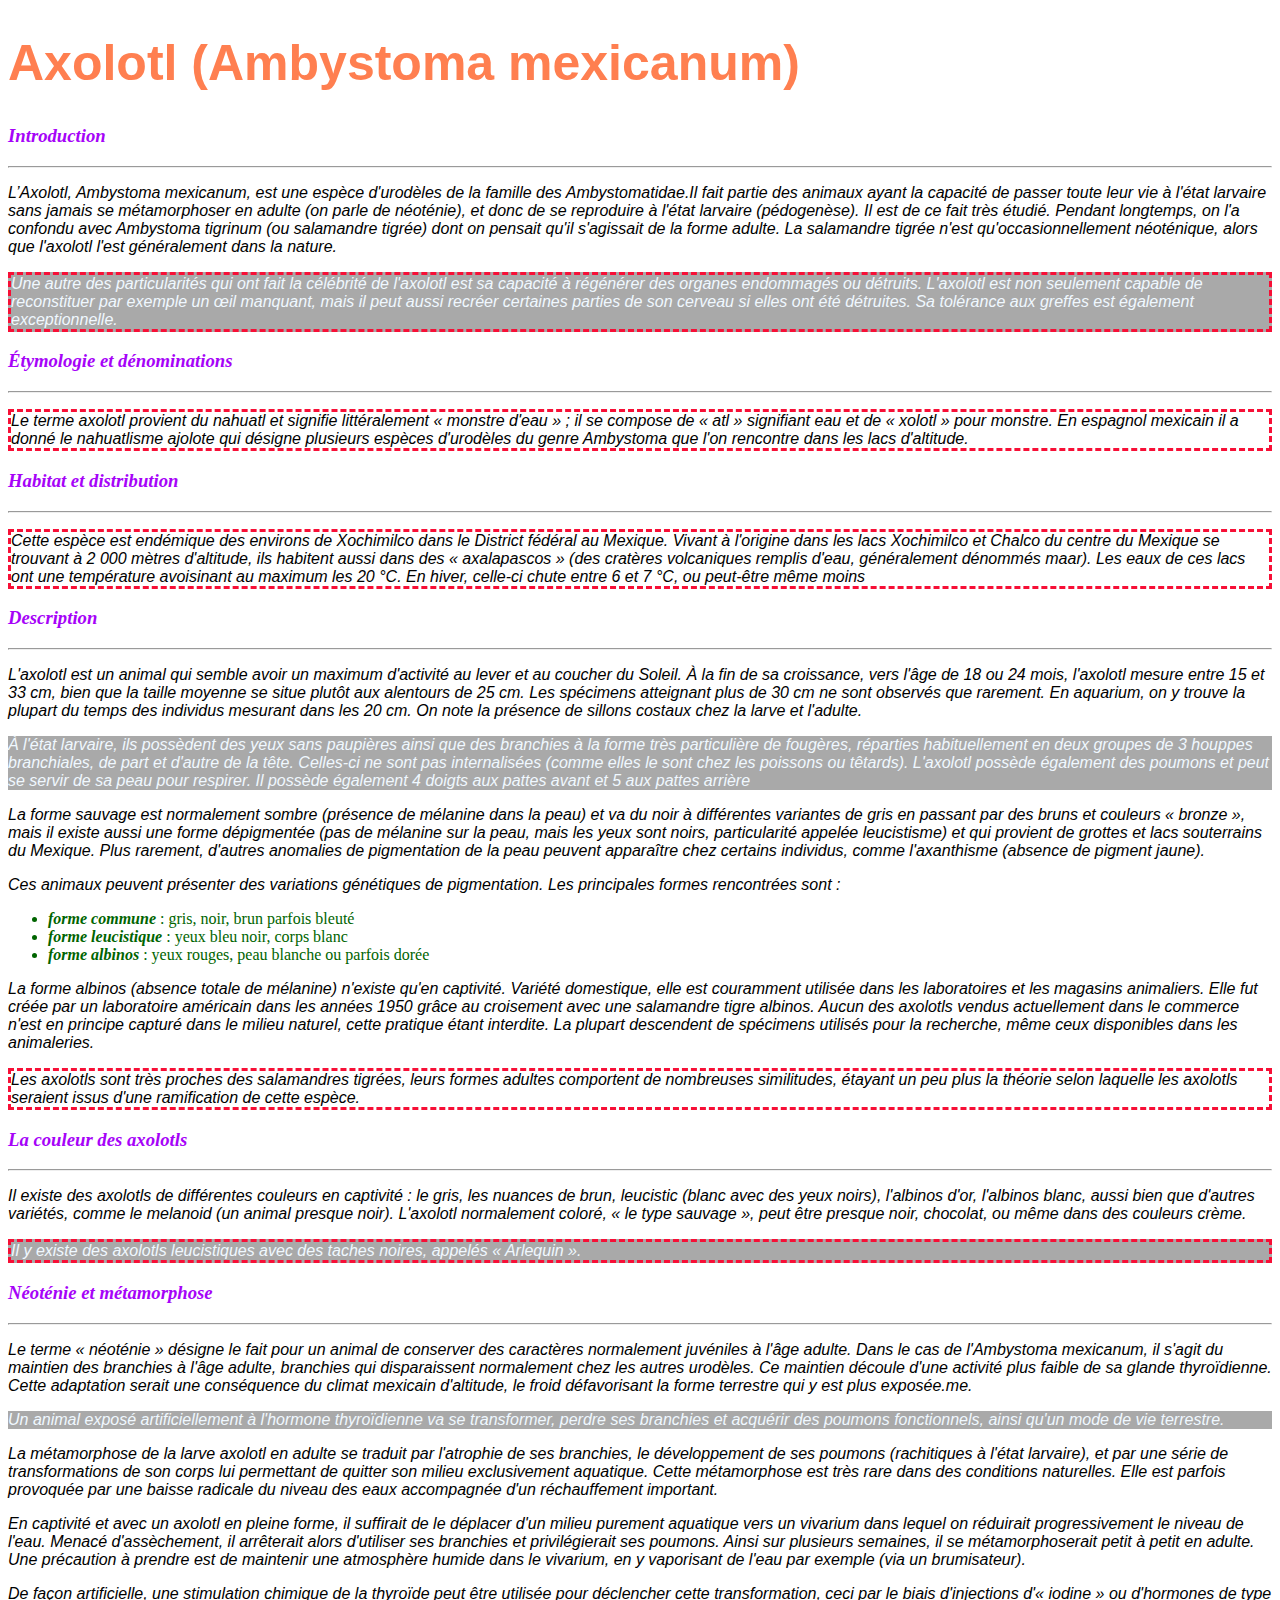
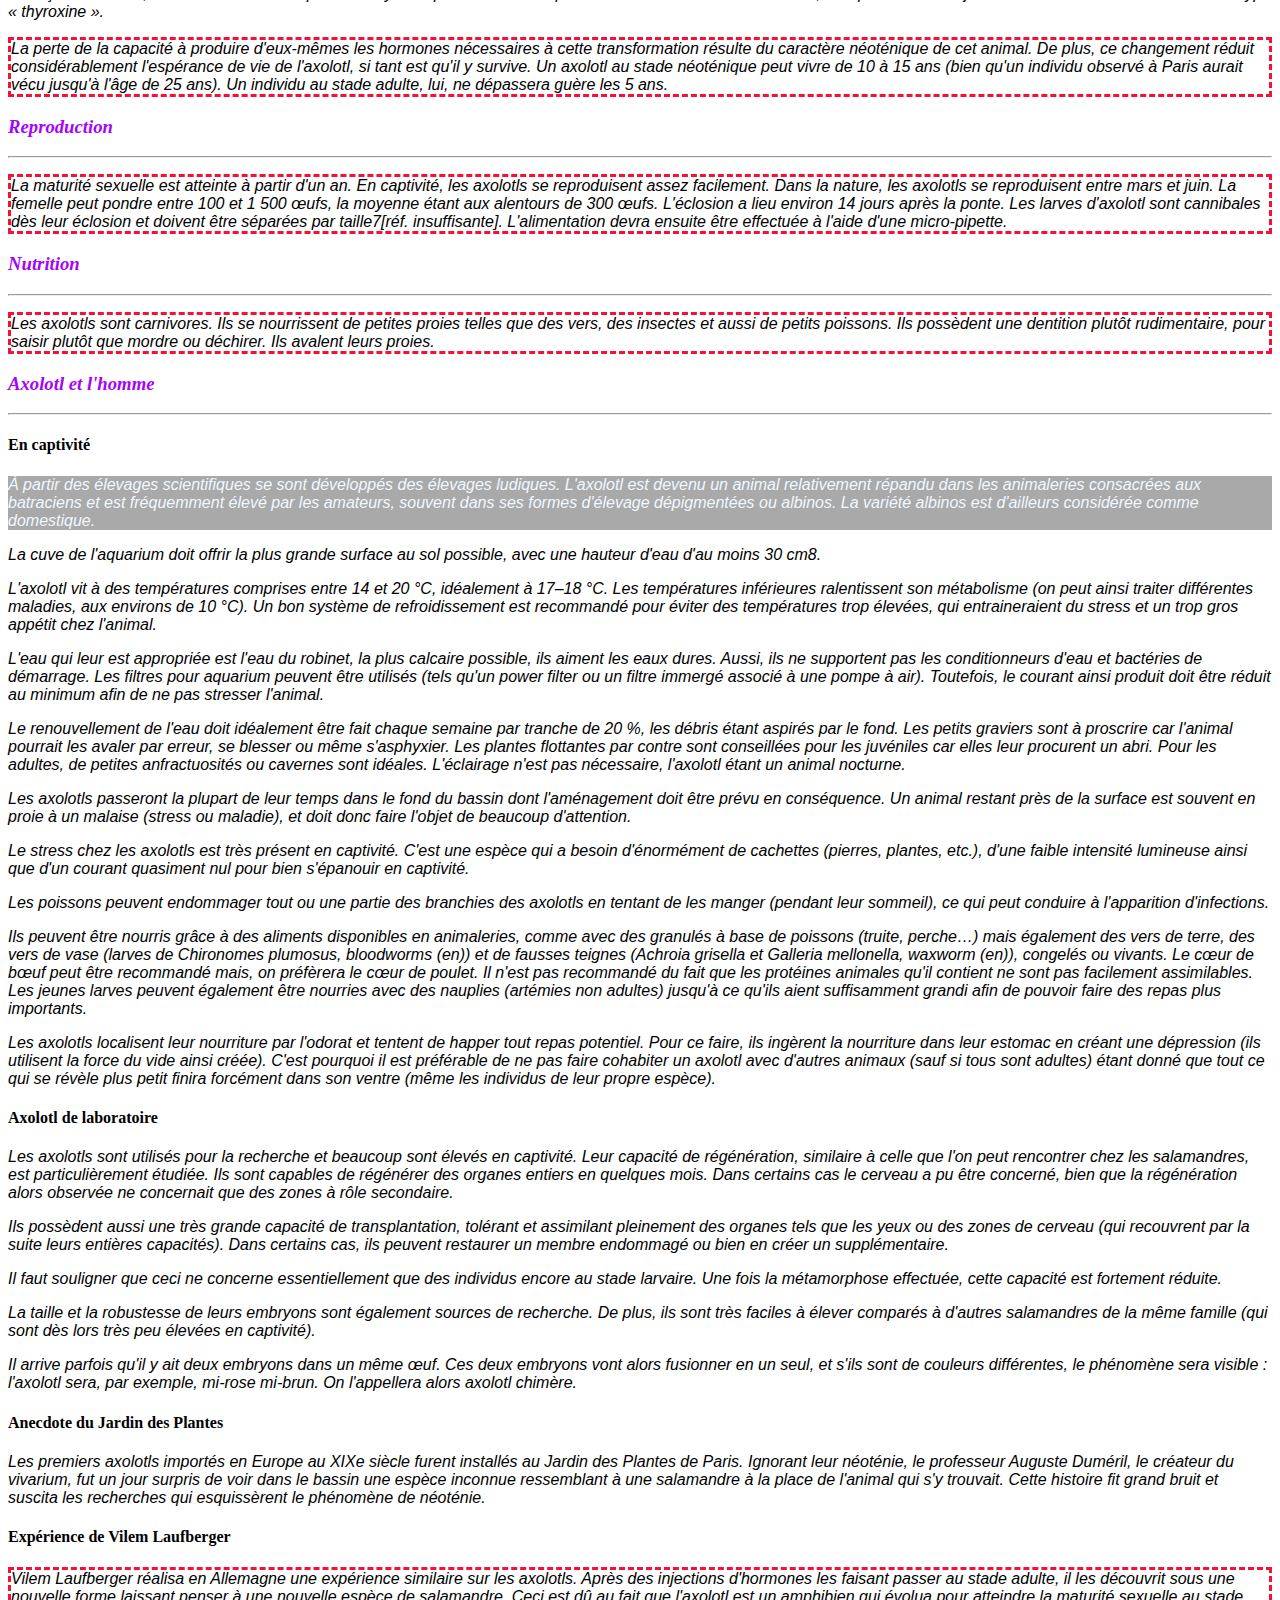
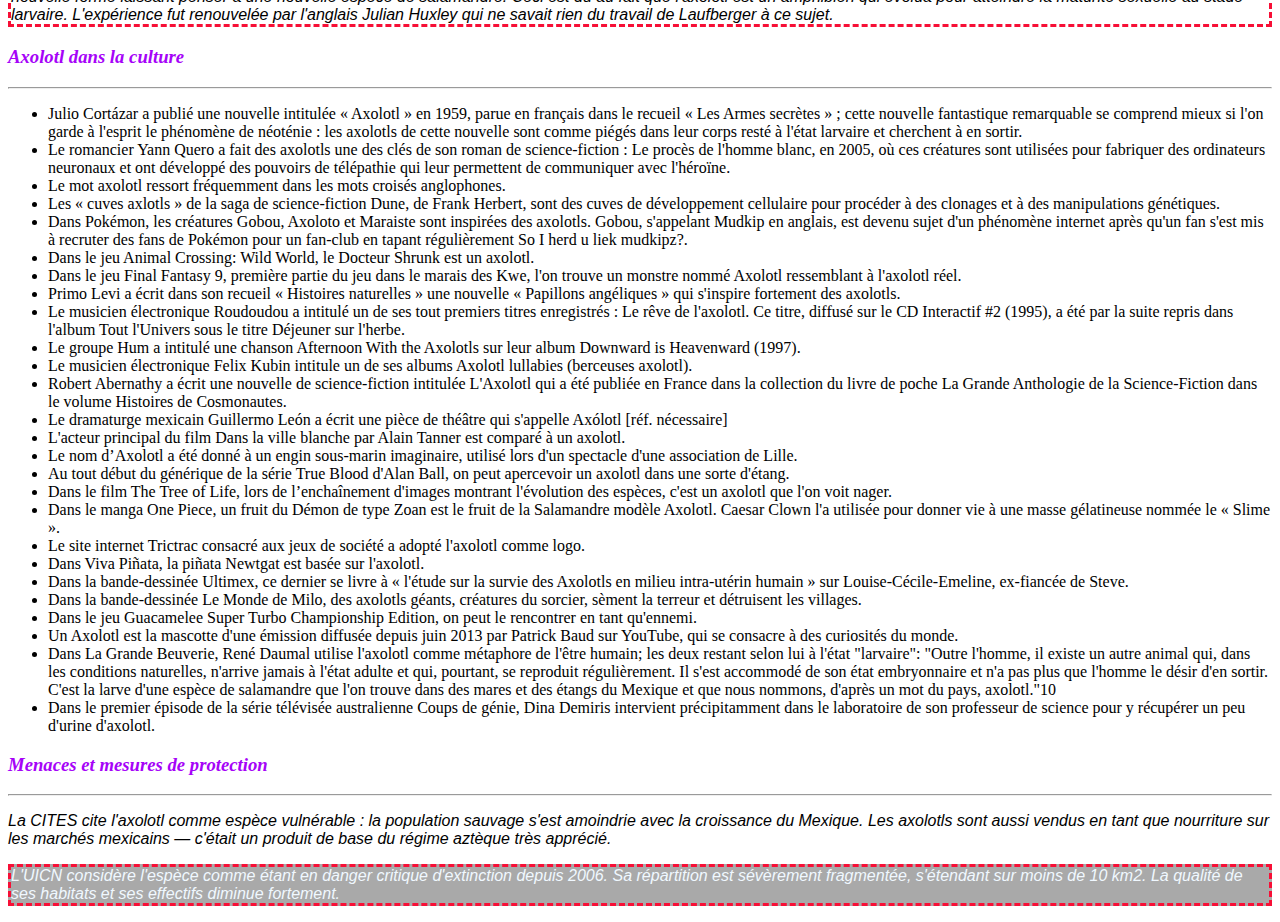
==== index.html @ ce04d6f6 "exercices sass" ====
<!DOCTYPE html>
<html>
  <head>
    <meta charset="utf-8">
    <link rel="stylesheet" href="style.css">
    <title>L'Axolotl</title>
  </head>
  <body>
    <div>
      <h1>Axolotl (Ambystoma mexicanum)</h1>
      <div class="partie">
        <div class="titre">
          <h3><em>Introduction</em></h3>
          <hr/>
        </div>
        <div class="corps">
          <p class="pink">
            L’Axolotl, Ambystoma mexicanum, est une espèce d'urodèles de la famille des Ambystomatidae.Il fait partie des animaux ayant la capacité
            de passer toute leur vie à l'état larvaire sans jamais se métamorphoser en adulte (on parle de néoténie), et donc de se reproduire à l'état
            larvaire (pédogenèse). Il est de ce fait très étudié. Pendant longtemps, on l'a confondu avec Ambystoma tigrinum (ou salamandre tigrée) dont
            on pensait qu'il s'agissait de la forme adulte. La salamandre tigrée n'est qu'occasionnellement néoténique, alors que l'axolotl l'est
            généralement dans la nature.
          </p>
          <p>
            Une autre des particularités qui ont fait la célébrité de l'axolotl est sa capacité à régénérer des organes endommagés ou détruits. L'axolotl
            est non seulement capable de reconstituer par exemple un œil manquant, mais il peut aussi recréer certaines parties de son cerveau si elles
            ont été détruites. Sa tolérance aux greffes est également exceptionnelle.
          </p>
        </div>
      </div>
      <div class="partie">
        <div class="titre">
          <h3><em>Étymologie et dénominations</em></h3>
          <hr/>
        </div>
        <div class="corps">
          <p>
            Le terme axolotl provient du nahuatl et signifie littéralement « monstre d'eau » ; il se compose de « atl » signifiant eau et de « xolotl »
            pour monstre. En espagnol mexicain il a donné le nahuatlisme ajolote qui désigne plusieurs espèces d'urodèles du genre Ambystoma que l'on
            rencontre dans les lacs d'altitude.
          </p>
        </div>
      </div>
      <div class="partie">
        <div class="titre">
          <h3><em>Habitat et distribution</em></h3>
          <hr/>
        </div>
        <div class="corps">
          <p>
            Cette espèce est endémique des environs de Xochimilco dans le District fédéral au Mexique.
            Vivant à l'origine dans les lacs Xochimilco et Chalco du centre du Mexique se trouvant à 2 000 mètres d'altitude, ils habitent aussi dans
            des « axalapascos » (des cratères volcaniques remplis d'eau, généralement dénommés maar). Les eaux de ces lacs ont une température avoisinant
            au maximum les 20 °C. En hiver, celle-ci chute entre 6 et 7 °C, ou peut-être même moins
          </p>
        </div>
      </div>
      <div class="partie">
        <div class="titre">
          <h3><em>Description</em></h3>
          <hr/>
        </div>
        <div class="corps">
          <p>
            L'axolotl est un animal qui semble avoir un maximum d'activité au lever et au coucher du Soleil. À la fin de sa croissance, vers l'âge de
            18 ou 24 mois, l'axolotl mesure entre 15 et 33 cm, bien que la taille moyenne se situe plutôt aux alentours de 25 cm. Les spécimens
            atteignant plus de 30 cm ne sont observés que rarement. En aquarium, on y trouve la plupart du temps des individus mesurant dans les 20 cm.
            On note la présence de sillons costaux chez la larve et l'adulte.
          </p>
          <p>
            À l'état larvaire, ils possèdent des yeux sans paupières ainsi que des branchies à la forme très particulière de fougères, réparties
            habituellement en deux groupes de 3 houppes branchiales, de part et d'autre de la tête. Celles-ci ne sont pas internalisées (comme elles
            le sont chez les poissons ou têtards). L'axolotl possède également des poumons et peut se servir de sa peau pour respirer. Il possède
            également 4 doigts aux pattes avant et 5 aux pattes arrière
          </p>
          <p>
            La forme sauvage est normalement sombre (présence de mélanine dans la peau) et va du noir à différentes variantes de gris en passant par
            des bruns et couleurs « bronze », mais il existe aussi une forme dépigmentée (pas de mélanine sur la peau, mais les yeux sont noirs,
            particularité appelée leucistisme) et qui provient de grottes et lacs souterrains du Mexique. Plus rarement, d'autres anomalies de
            pigmentation de la peau peuvent apparaître chez certains individus, comme l'axanthisme (absence de pigment jaune).
          </p>
          <p>
            Ces animaux peuvent présenter des variations génétiques de pigmentation. Les principales formes rencontrées sont :
            <ul>
              <li><em><strong>forme commune</strong></em> : gris, noir, brun parfois bleuté</li>
              <li><em><strong>forme leucistique</strong></em> : yeux bleu noir, corps blanc</li>
              <li><em><strong>forme albinos</strong></em> : yeux rouges, peau blanche ou parfois dorée</li>
            </ul>
          </p>
          <p>
            La forme albinos (absence totale de mélanine) n'existe qu'en captivité. Variété domestique, elle est couramment utilisée dans les
            laboratoires et les magasins animaliers. Elle fut créée par un laboratoire américain dans les années 1950 grâce au croisement avec une
            salamandre tigre albinos. Aucun des axolotls vendus actuellement dans le commerce n'est en principe capturé dans le milieu naturel, cette
            pratique étant interdite. La plupart descendent de spécimens utilisés pour la recherche, même ceux disponibles dans les animaleries.
          </p>
          <p>
            Les axolotls sont très proches des salamandres tigrées, leurs formes adultes comportent de nombreuses similitudes, étayant un peu plus la
            théorie selon laquelle les axolotls seraient issus d'une ramification de cette espèce.
          </p>
        </div>
      </div>
      <div class="partie">
        <div class="titre">
          <h3><em>La couleur des axolotls</em></h3>
          <hr/>
        </div>
        <div class="corps">
          <p>
            Il existe des axolotls de différentes couleurs en captivité : le gris, les nuances de brun, leucistic (blanc avec des yeux noirs),
            l'albinos d'or, l'albinos blanc, aussi bien que d'autres variétés, comme le melanoid (un animal presque noir). L'axolotl normalement
            coloré, « le type sauvage », peut être presque noir, chocolat, ou même dans des couleurs crème.
          </p>
          <p>
            Il y existe des axolotls leucistiques avec des taches noires, appelés « Arlequin ».
          </p>
        </div>
      </div>
      <div class="partie">
        <div class="titre">
          <h3><em>Néoténie et métamorphose</em></h3>
          <hr/>
        </div>
        <div class="corps">
          <p>
            Le terme « néoténie » désigne le fait pour un animal de conserver des caractères normalement juvéniles à l'âge adulte. Dans le cas de
            l'Ambystoma mexicanum, il s'agit du maintien des branchies à l'âge adulte, branchies qui disparaissent normalement chez les autres
            urodèles. Ce maintien découle d'une activité plus faible de sa glande thyroïdienne. Cette adaptation serait une conséquence du climat
            mexicain d'altitude, le froid défavorisant la forme terrestre qui y est plus exposée.me.
          </p>
          <p>
            Un animal exposé artificiellement à l'hormone thyroïdienne va se transformer, perdre ses branchies et acquérir des poumons fonctionnels,
            ainsi qu'un mode de vie terrestre.
          </p>
          <p>
            La métamorphose de la larve axolotl en adulte se traduit par l'atrophie de ses branchies, le développement de ses poumons (rachitiques
            à l'état larvaire), et par une série de transformations de son corps lui permettant de quitter son milieu exclusivement aquatique. Cette
            métamorphose est très rare dans des conditions naturelles. Elle est parfois provoquée par une baisse radicale du niveau des eaux accompagnée
            d'un réchauffement important.
          </p>
          <p>
            En captivité et avec un axolotl en pleine forme, il suffirait de le déplacer d'un milieu purement aquatique vers un vivarium dans lequel on
            réduirait progressivement le niveau de l'eau. Menacé d'assèchement, il arrêterait alors d'utiliser ses branchies et privilégierait ses
            poumons. Ainsi sur plusieurs semaines, il se métamorphoserait petit à petit en adulte. Une précaution à prendre est de maintenir une
            atmosphère humide dans le vivarium, en y vaporisant de l'eau par exemple (via un brumisateur).
          </p>
          <p>
            De façon artificielle, une stimulation chimique de la thyroïde peut être utilisée pour déclencher cette transformation, ceci par le biais
            d'injections d'« iodine » ou d'hormones de type « thyroxine ».
          </p>
          <p>
            La perte de la capacité à produire d'eux-mêmes les hormones nécessaires à cette transformation résulte du caractère néoténique de cet
            animal. De plus, ce changement réduit considérablement l'espérance de vie de l'axolotl, si tant est qu'il y survive. Un axolotl au stade
            néoténique peut vivre de 10 à 15 ans (bien qu'un individu observé à Paris aurait vécu jusqu'à l'âge de 25 ans). Un individu au stade adulte,
            lui, ne dépassera guère les 5 ans.
          </p>
        </div>
      </div>
      <div class="partie">
        <div class="titre">
          <h3><em>Reproduction</em></h3>
          <hr/>
        </div>
        <div class="corps">
          <p>
            La maturité sexuelle est atteinte à partir d'un an. En captivité, les axolotls se reproduisent assez facilement. Dans la nature, les
            axolotls se reproduisent entre mars et juin. La femelle peut pondre entre 100 et 1 500 œufs, la moyenne étant aux alentours de 300
            œufs. L'éclosion a lieu environ 14 jours après la ponte. Les larves d'axolotl sont cannibales dès leur éclosion et doivent être
            séparées par taille7[réf. insuffisante]. L'alimentation devra ensuite être effectuée à l'aide d'une micro-pipette.
          </p>
        </div>
      </div>
      <div class="partie">
        <div class="titre">
          <h3><em>Nutrition</em></h3>
          <hr/>
        </div>
        <div class="corps">
          <p>
            Les axolotls sont carnivores. Ils se nourrissent de petites proies telles que des vers, des insectes et aussi de petits poissons.
            Ils possèdent une dentition plutôt rudimentaire, pour saisir plutôt que mordre ou déchirer. Ils avalent leurs proies.
          </p>
        </div>
      </div>
      <div class="partie">
        <div class="titre">
          <h3><em>Axolotl et l'homme</em></h3>
          <hr/>
        </div>
        <div class="corps">
          <h4>En captivité</h4>
          <p>
            À partir des élevages scientifiques se sont développés des élevages ludiques. L'axolotl est devenu un animal relativement répandu
            dans les animaleries consacrées aux batraciens et est fréquemment élevé par les amateurs, souvent dans ses formes d'élevage
            dépigmentées ou albinos. La variété albinos est d'ailleurs considérée comme domestique.
          </p>
          <p>
            La cuve de l'aquarium doit offrir la plus grande surface au sol possible, avec une hauteur d'eau d'au moins 30 cm8.
          </p>
          <p>
            L'axolotl vit à des températures comprises entre 14 et 20 °C, idéalement à 17–18 °C. Les températures inférieures ralentissent son
            métabolisme (on peut ainsi traiter différentes maladies, aux environs de 10 °C). Un bon système de refroidissement est recommandé
            pour éviter des températures trop élevées, qui entraineraient du stress et un trop gros appétit chez l'animal.
          </p>
          <p>
            L'eau qui leur est appropriée est l'eau du robinet, la plus calcaire possible, ils aiment les eaux dures. Aussi, ils ne supportent pas
            les conditionneurs d'eau et bactéries de démarrage. Les filtres pour aquarium peuvent être utilisés (tels qu'un power filter ou un filtre
            immergé associé à une pompe à air). Toutefois, le courant ainsi produit doit être réduit au minimum afin de ne pas stresser l'animal.
          </p>
          <p>
            Le renouvellement de l'eau doit idéalement être fait chaque semaine par tranche de 20 %, les débris étant aspirés par le fond. Les petits
            graviers sont à proscrire car l'animal pourrait les avaler par erreur, se blesser ou même s'asphyxier. Les plantes flottantes par contre
            sont conseillées pour les juvéniles car elles leur procurent un abri. Pour les adultes, de petites anfractuosités ou cavernes sont idéales.
            L'éclairage n'est pas nécessaire, l'axolotl étant un animal nocturne.
          </p>
          <p>
            Les axolotls passeront la plupart de leur temps dans le fond du bassin dont l'aménagement doit être prévu en conséquence. Un animal
            restant près de la surface est souvent en proie à un malaise (stress ou maladie), et doit donc faire l'objet de beaucoup d'attention.
          </p>
          <p>
            Le stress chez les axolotls est très présent en captivité. C'est une espèce qui a besoin d'énormément de cachettes (pierres, plantes,
            etc.), d'une faible intensité lumineuse ainsi que d'un courant quasiment nul pour bien s'épanouir en captivité.
          </p>
          <p>
            Les poissons peuvent endommager tout ou une partie des branchies des axolotls en tentant de les manger (pendant leur sommeil), ce qui
            peut conduire à l'apparition d'infections.
          </p>
          <p>
            Ils peuvent être nourris grâce à des aliments disponibles en animaleries, comme avec des granulés à base de poissons (truite, perche…)
            mais également des vers de terre, des vers de vase (larves de Chironomes plumosus, bloodworms (en)) et de fausses teignes (Achroia grisella
            et Galleria mellonella, waxworm (en)), congelés ou vivants. Le cœur de bœuf peut être recommandé mais, on préfèrera le cœur de poulet. Il
            n'est pas recommandé du fait que les protéines animales qu'il contient ne sont pas facilement assimilables. Les jeunes larves peuvent
            également être nourries avec des nauplies (artémies non adultes) jusqu'à ce qu'ils aient suffisamment grandi afin de pouvoir faire des
            repas plus importants.
          </p>
          <p>
            Les axolotls localisent leur nourriture par l'odorat et tentent de happer tout repas potentiel. Pour ce faire, ils ingèrent la
            nourriture dans leur estomac en créant une dépression (ils utilisent la force du vide ainsi créée). C'est pourquoi il est préférable
            de ne pas faire cohabiter un axolotl avec d'autres animaux (sauf si tous sont adultes) étant donné que tout ce qui se révèle plus
            petit finira forcément dans son ventre (même les individus de leur propre espèce).
          </p>
          <h4>Axolotl de laboratoire</h4>
          <p>
            Les axolotls sont utilisés pour la recherche et beaucoup sont élevés en captivité. Leur capacité de régénération, similaire à celle que
            l'on peut rencontrer chez les salamandres, est particulièrement étudiée. Ils sont capables de régénérer des organes entiers en quelques mois.
            Dans certains cas le cerveau a pu être concerné, bien que la régénération alors observée ne concernait que des zones à rôle secondaire.
          </p>
          <p>
            Ils possèdent aussi une très grande capacité de transplantation, tolérant et assimilant pleinement des organes tels que les yeux ou
            des zones de cerveau (qui recouvrent par la suite leurs entières capacités). Dans certains cas, ils peuvent restaurer un membre
            endommagé ou bien en créer un supplémentaire.
          </p>
          <p>
            Il faut souligner que ceci ne concerne essentiellement que des individus encore au stade larvaire. Une fois la métamorphose effectuée,
            cette capacité est fortement réduite.
          </p>
          <p>
            La taille et la robustesse de leurs embryons sont également sources de recherche. De plus, ils sont très faciles à élever comparés
            à d'autres salamandres de la même famille (qui sont dès lors très peu élevées en captivité).
          </p>
          <p>
            Il arrive parfois qu'il y ait deux embryons dans un même œuf. Ces deux embryons vont alors fusionner en un seul, et s'ils sont de
            couleurs différentes, le phénomène sera visible : l'axolotl sera, par exemple, mi-rose mi-brun. On l'appellera alors axolotl chimère.
          </p>
          <h4>Anecdote du Jardin des Plantes</h4>
          <p>
            Les premiers axolotls importés en Europe au XIXe siècle furent installés au Jardin des Plantes de Paris. Ignorant leur néoténie, le
            professeur Auguste Duméril, le créateur du vivarium, fut un jour surpris de voir dans le bassin une espèce inconnue ressemblant à une
            salamandre à la place de l'animal qui s'y trouvait. Cette histoire fit grand bruit et suscita les recherches qui esquissèrent le
            phénomène de néoténie.
          </p>
          <h4>Expérience de Vilem Laufberger</h4>
          <p>
            Vilem Laufberger réalisa en Allemagne une expérience similaire sur les axolotls. Après des injections d'hormones les faisant passer
            au stade adulte, il les découvrit sous une nouvelle forme laissant penser à une nouvelle espèce de salamandre. Ceci est dû au fait
            que l'axolotl est un amphibien qui évolua pour atteindre la maturité sexuelle au stade larvaire. L'expérience fut renouvelée par
            l'anglais Julian Huxley qui ne savait rien du travail de Laufberger à ce sujet.
          </p>
        </div>
      </div>
      <div class="partie">
        <div class="titre">
          <h3><em>Axolotl dans la culture</em></h3>
          <hr/>
        </div>
        <div class="corps">
          <ul>
            <li>
              Julio Cortázar a publié une nouvelle intitulée « Axolotl » en 1959, parue en français dans le recueil « Les Armes secrètes » ;
              cette nouvelle fantastique remarquable se comprend mieux si l'on garde à l'esprit le phénomène de néoténie : les axolotls de cette
              nouvelle sont comme piégés dans leur corps resté à l'état larvaire et cherchent à en sortir.
            </li>
            <li>
              Le romancier Yann Quero a fait des axolotls une des clés de son roman de science-fiction : Le procès de l'homme blanc, en 2005, où ces
              créatures sont utilisées pour fabriquer des ordinateurs neuronaux et ont développé des pouvoirs de télépathie qui leur permettent de
              communiquer avec l'héroïne.
            </li>
            <li>
              Le mot axolotl ressort fréquemment dans les mots croisés anglophones.
            </li>
            <li>
              Les « cuves axlotls » de la saga de science-fiction Dune, de Frank Herbert, sont des cuves de développement cellulaire pour procéder à des
              clonages et à des manipulations génétiques.
            </li>
            <li>
              Dans Pokémon, les créatures Gobou, Axoloto et Maraiste sont inspirées des axolotls. Gobou, s'appelant Mudkip en anglais, est devenu
              sujet d'un phénomène internet après qu'un fan s'est mis à recruter des fans de Pokémon pour un fan-club en tapant régulièrement So
              I herd u liek mudkipz?.
            </li>
            <li>
              Dans le jeu Animal Crossing: Wild World, le Docteur Shrunk est un axolotl.
            </li>
            <li>
              Dans le jeu Final Fantasy 9, première partie du jeu dans le marais des Kwe, l'on trouve un monstre nommé Axolotl ressemblant à
              l'axolotl réel.
            </li>
            <li>
              Primo Levi a écrit dans son recueil « Histoires naturelles » une nouvelle « Papillons angéliques » qui s'inspire fortement des axolotls.
            </li>
            <li>
              Le musicien électronique Roudoudou a intitulé un de ses tout premiers titres enregistrés : Le rêve de l'axolotl. Ce titre, diffusé sur le CD Interactif #2 (1995), a été par la suite repris dans l'album Tout l'Univers sous le titre Déjeuner sur l'herbe.
            </li>
            <li>
              Le groupe Hum a intitulé une chanson Afternoon With the Axolotls sur leur album Downward is Heavenward (1997).
            </li>
            <li>
              Le musicien électronique Felix Kubin intitule un de ses albums Axolotl lullabies (berceuses axolotl).
            </li>
            <li>
              Robert Abernathy a écrit une nouvelle de science-fiction intitulée L'Axolotl qui a été publiée en France dans la collection du livre
              de poche La Grande Anthologie de la Science-Fiction dans le volume Histoires de Cosmonautes.
            </li>
            <li>
              Le dramaturge mexicain Guillermo León a écrit une pièce de théâtre qui s'appelle Axólotl [réf. nécessaire]
            </li>
            <li>
              L'acteur principal du film Dans la ville blanche par Alain Tanner est comparé à un axolotl.
            </li>
            <li>
              Le nom d’Axolotl a été donné à un engin sous-marin imaginaire, utilisé lors d'un spectacle d'une association de Lille.
            </li>
            <li>
              Au tout début du générique de la série True Blood d'Alan Ball, on peut apercevoir un axolotl dans une sorte d'étang.
            </li>
            <li>
              Dans le film The Tree of Life, lors de l’enchaînement d'images montrant l'évolution des espèces, c'est un axolotl que l'on voit nager.
            </li>
            <li>
              Dans le manga One Piece, un fruit du Démon de type Zoan est le fruit de la Salamandre modèle Axolotl. Caesar Clown l'a utilisée pour donner
              vie à une masse gélatineuse nommée le « Slime ».
            </li>
            <li>
              Le site internet Trictrac consacré aux jeux de société a adopté l'axolotl comme logo.
            </li>
            <li>
              Dans Viva Piñata, la piñata Newtgat est basée sur l'axolotl.
            </li>
            <li>
              Dans la bande-dessinée Ultimex, ce dernier se livre à « l'étude sur la survie des Axolotls en milieu intra-utérin humain » sur Louise-Cécile-Emeline, ex-fiancée de Steve.
            </li>
            <li>
              Dans la bande-dessinée Le Monde de Milo, des axolotls géants, créatures du sorcier, sèment la terreur et détruisent les villages.
            </li>
            <li>
              Dans le jeu Guacamelee Super Turbo Championship Edition, on peut le rencontrer en tant qu'ennemi.
            </li>
            <li>
              Un Axolotl est la mascotte d'une émission diffusée depuis juin 2013 par Patrick Baud sur YouTube, qui se consacre à des curiosités du monde.
            </li>
            <li>
              Dans La Grande Beuverie, René Daumal utilise l'axolotl comme métaphore de l'être humain; les deux restant selon lui à l'état "larvaire": "Outre l'homme, il existe un autre animal qui, dans les conditions naturelles, n'arrive jamais à l'état adulte et qui, pourtant, se reproduit régulièrement. Il s'est accommodé de son état embryonnaire et n'a pas plus que l'homme le désir d'en sortir. C'est la larve d'une espèce de salamandre que l'on trouve dans des mares et des étangs du Mexique et que nous nommons, d'après un mot du pays, axolotl."10
            </li>
            <li>
              Dans le premier épisode de la série télévisée australienne Coups de génie, Dina Demiris intervient précipitamment dans le laboratoire de son professeur de science pour y récupérer un peu d'urine d'axolotl.
            </li>
          </ul>
        </div>
      </div>
      <div class="partie">
        <div class="titre">
          <h3><em>Menaces et mesures de protection</em></h3>
          <hr/>
        </div>
        <div class="corps">
          <p>
            La CITES cite l'axolotl comme espèce vulnérable : la population sauvage s'est amoindrie avec la croissance du Mexique. Les axolotls
            sont aussi vendus en tant que nourriture sur les marchés mexicains — c'était un produit de base du régime aztèque très apprécié.
          </p>
          <p>
            L'UICN considère l'espèce comme étant en danger critique d'extinction depuis 2006. Sa répartition est sévèrement fragmentée,
            s'étendant sur moins de 10 km2. La qualité de ses habitats et ses effectifs diminue fortement.
          </p>
        </div>
      </div>
    </div>
  </body>
</html>
---- style.css ----
h1 {
  font-size: 50px;
  color: coral;
  font-family: Impact, Haettenschweiler, 'Arial Narrow Bold', sans-serif;
}

h3 {
  color: #a603f8;
}

p {
  font-family: Verdana, Geneva, Tahoma, sans-serif;
  font-style: italic;
}

p:nth-child(2) {
  background-color: darkgrey;
  color: aliceblue;
}

p ~ ul {
  color: darkgreen;
  -webkit-text-decoration: wavy;
          text-decoration: wavy;
}

.pink:hover {
  text-decoration: underline;
  color: pink;
}

p:last-child {
  border: 3px dashed #f70f36;
}

p:last-child:hover {
  background-color: darksalmon;
}
/*# sourceMappingURL=style.css.map */
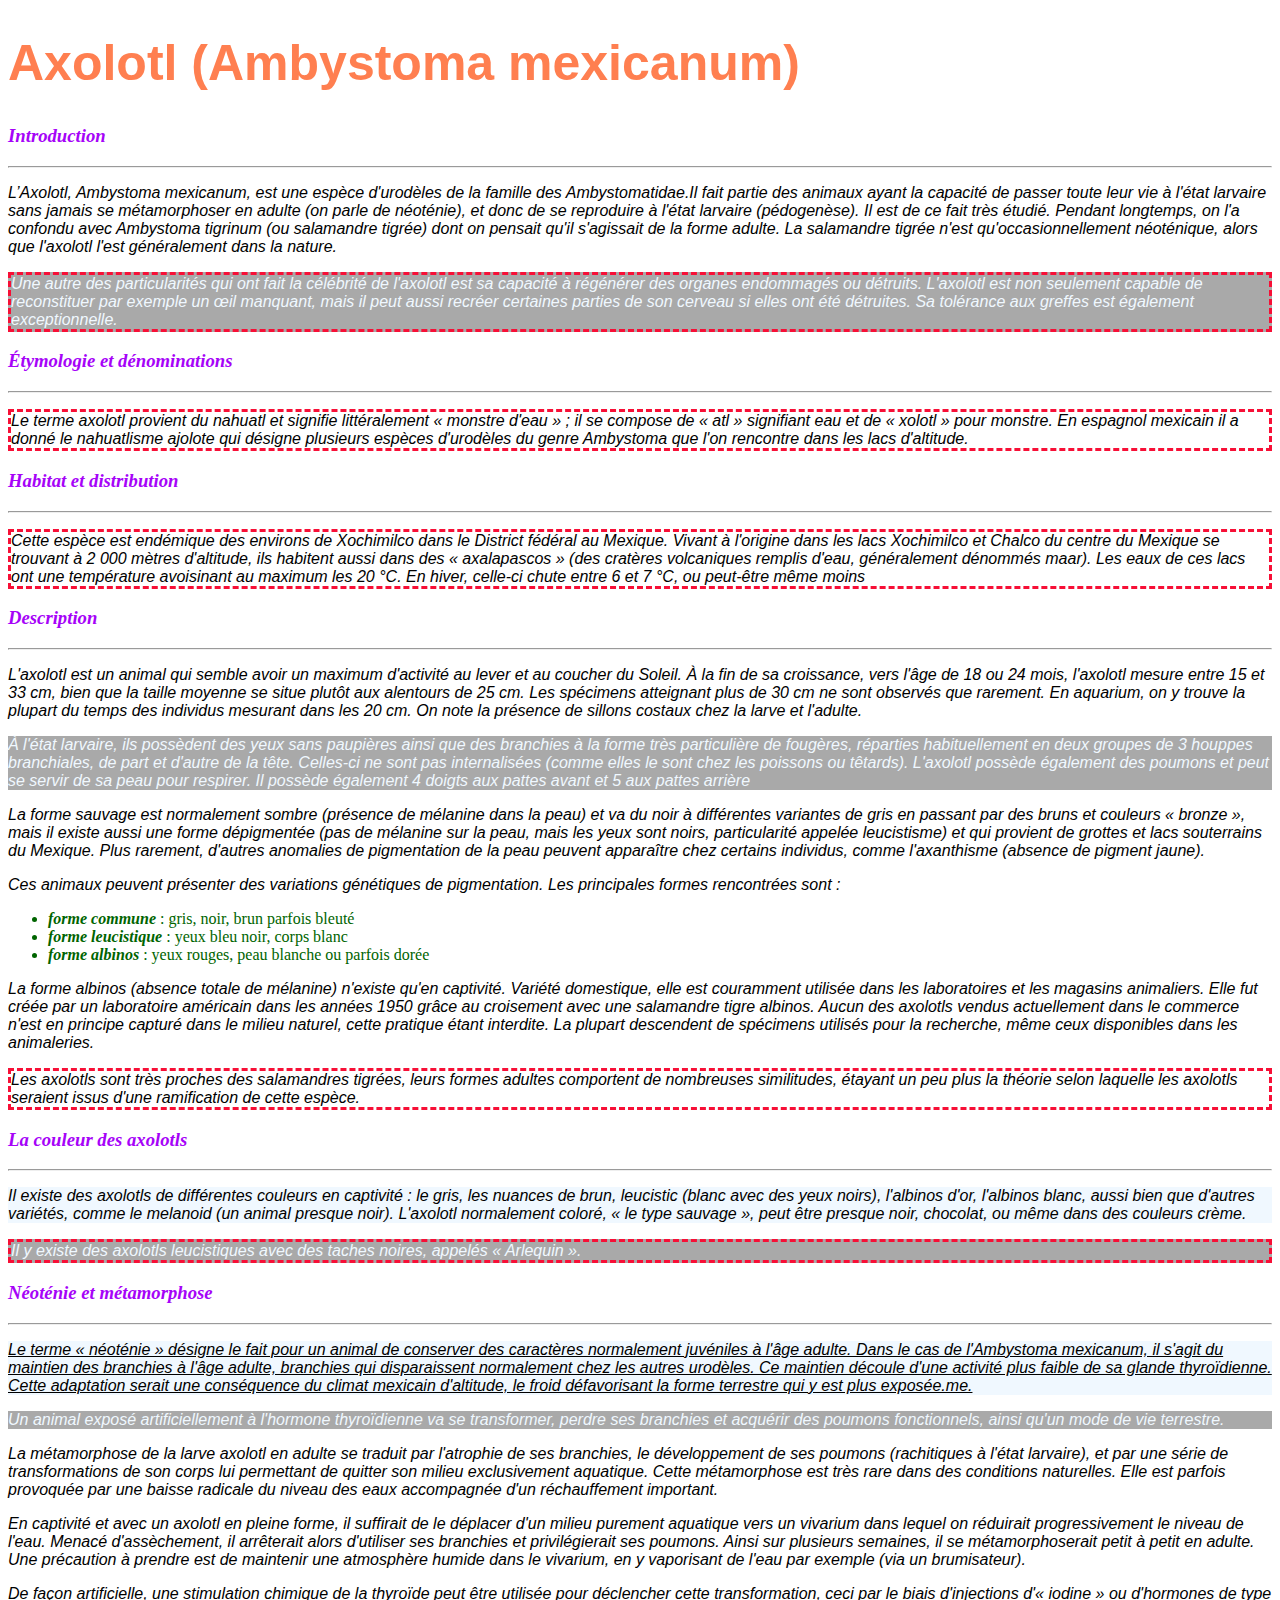
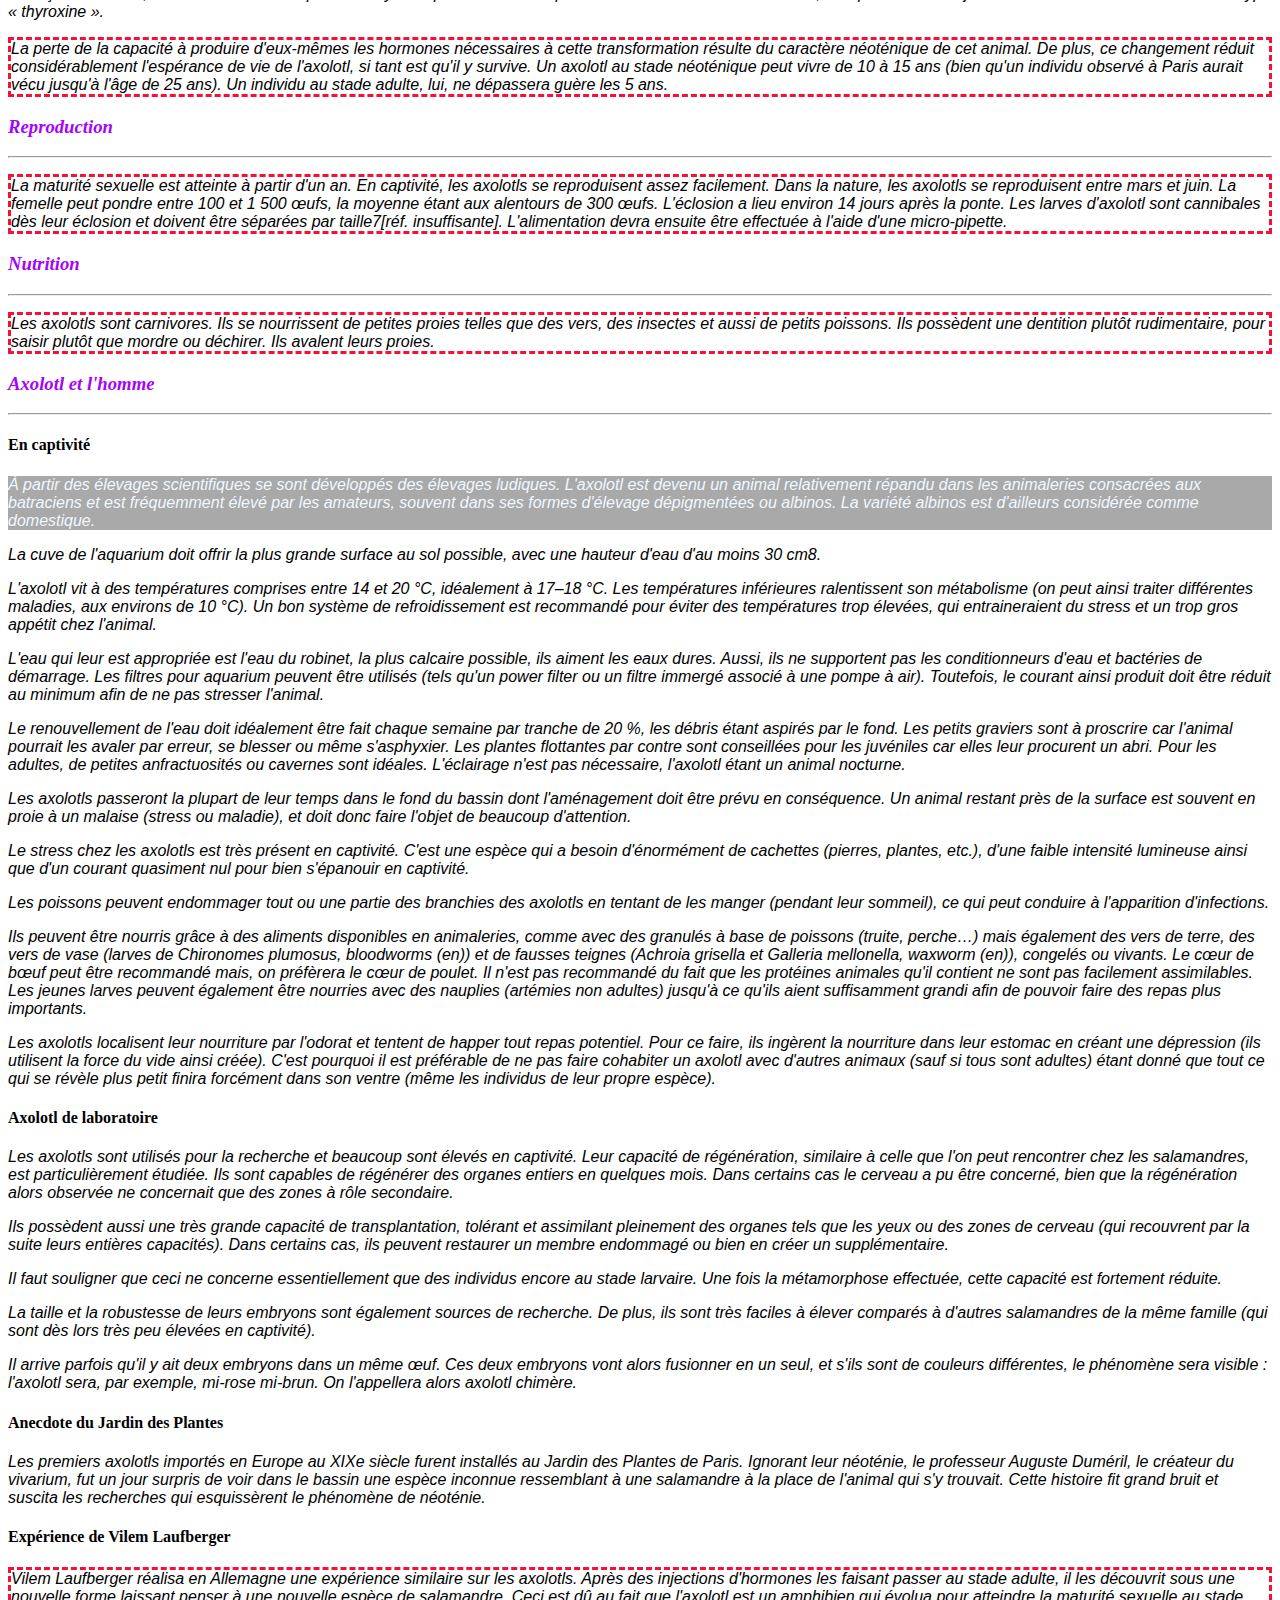
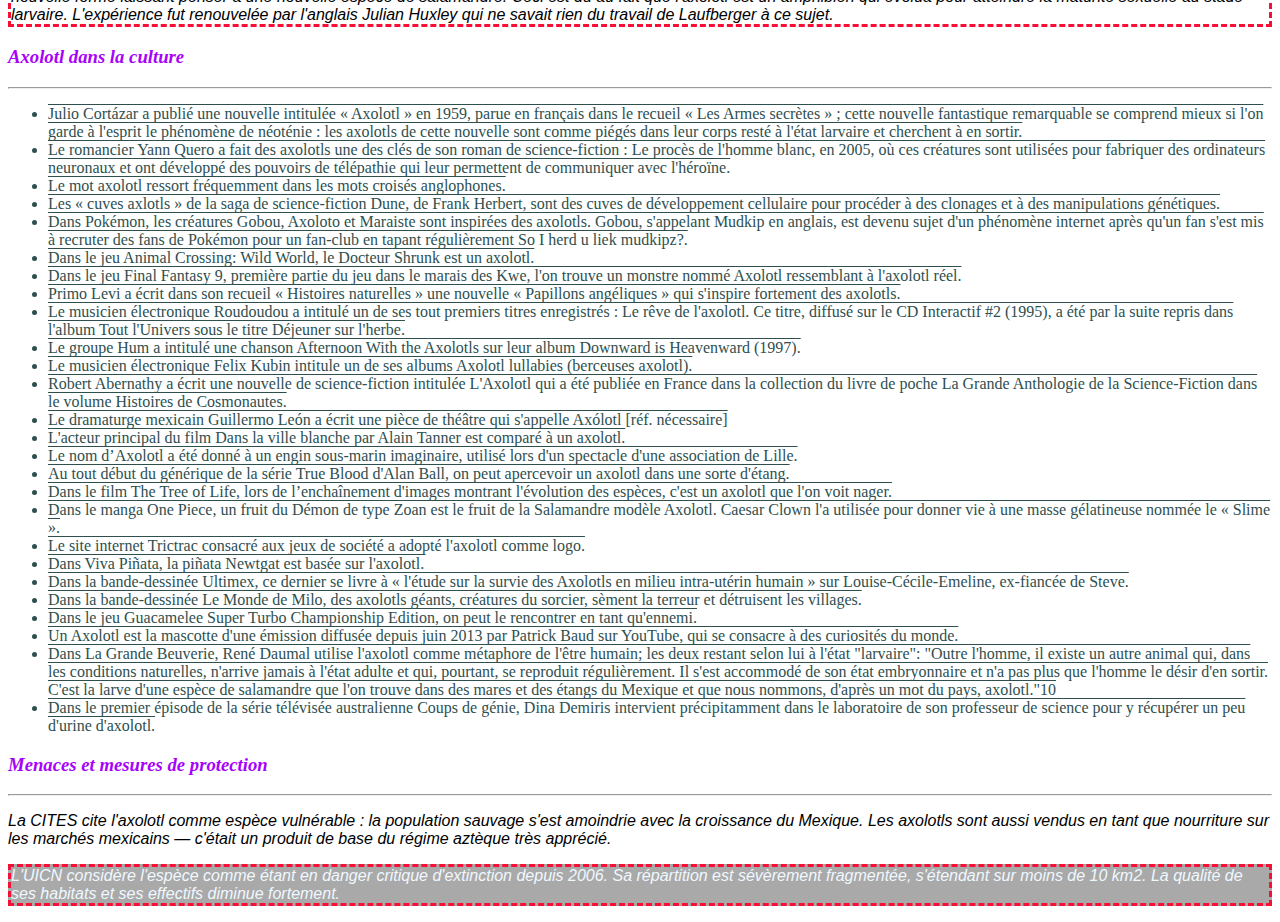
==== commit 3dee6204: "correction" ====
--- a/index.html
+++ b/index.html
@@ -105,7 +105,7 @@
           <hr/>
         </div>
         <div class="corps">
-          <p>
+          <p class="par_1">
             Il existe des axolotls de différentes couleurs en captivité : le gris, les nuances de brun, leucistic (blanc avec des yeux noirs),
             l'albinos d'or, l'albinos blanc, aussi bien que d'autres variétés, comme le melanoid (un animal presque noir). L'axolotl normalement
             coloré, « le type sauvage », peut être presque noir, chocolat, ou même dans des couleurs crème.
@@ -121,7 +121,7 @@
           <hr/>
         </div>
         <div class="corps">
-          <p>
+          <p class="par1_2">
             Le terme « néoténie » désigne le fait pour un animal de conserver des caractères normalement juvéniles à l'âge adulte. Dans le cas de
             l'Ambystoma mexicanum, il s'agit du maintien des branchies à l'âge adulte, branchies qui disparaissent normalement chez les autres
             urodèles. Ce maintien découle d'une activité plus faible de sa glande thyroïdienne. Cette adaptation serait une conséquence du climat
@@ -283,7 +283,7 @@
           <hr/>
         </div>
         <div class="corps">
-          <ul>
+          <ul class="color_li">
             <li>
               Julio Cortázar a publié une nouvelle intitulée « Axolotl » en 1959, parue en français dans le recueil « Les Armes secrètes » ;
               cette nouvelle fantastique remarquable se comprend mieux si l'on garde à l'esprit le phénomène de néoténie : les axolotls de cette
--- a/style.css
+++ b/style.css
@@ -24,9 +24,24 @@
           text-decoration: wavy;
 }
 
+.color_li {
+  color: darkslategray;
+  text-decoration: overline;
+}
+
 .pink:hover {
   text-decoration: underline;
   color: pink;
+}
+
+.par_1, .par1_2 {
+  border-top: darkred;
+  font-style: italic;
+  background-color: aliceblue;
+}
+
+.par1_2 {
+  text-decoration: underline;
 }
 
 p:last-child {
@@ -34,6 +49,6 @@
 }
 
 p:last-child:hover {
-  background-color: darksalmon;
+  background-color: pink;
 }
 /*# sourceMappingURL=style.css.map */